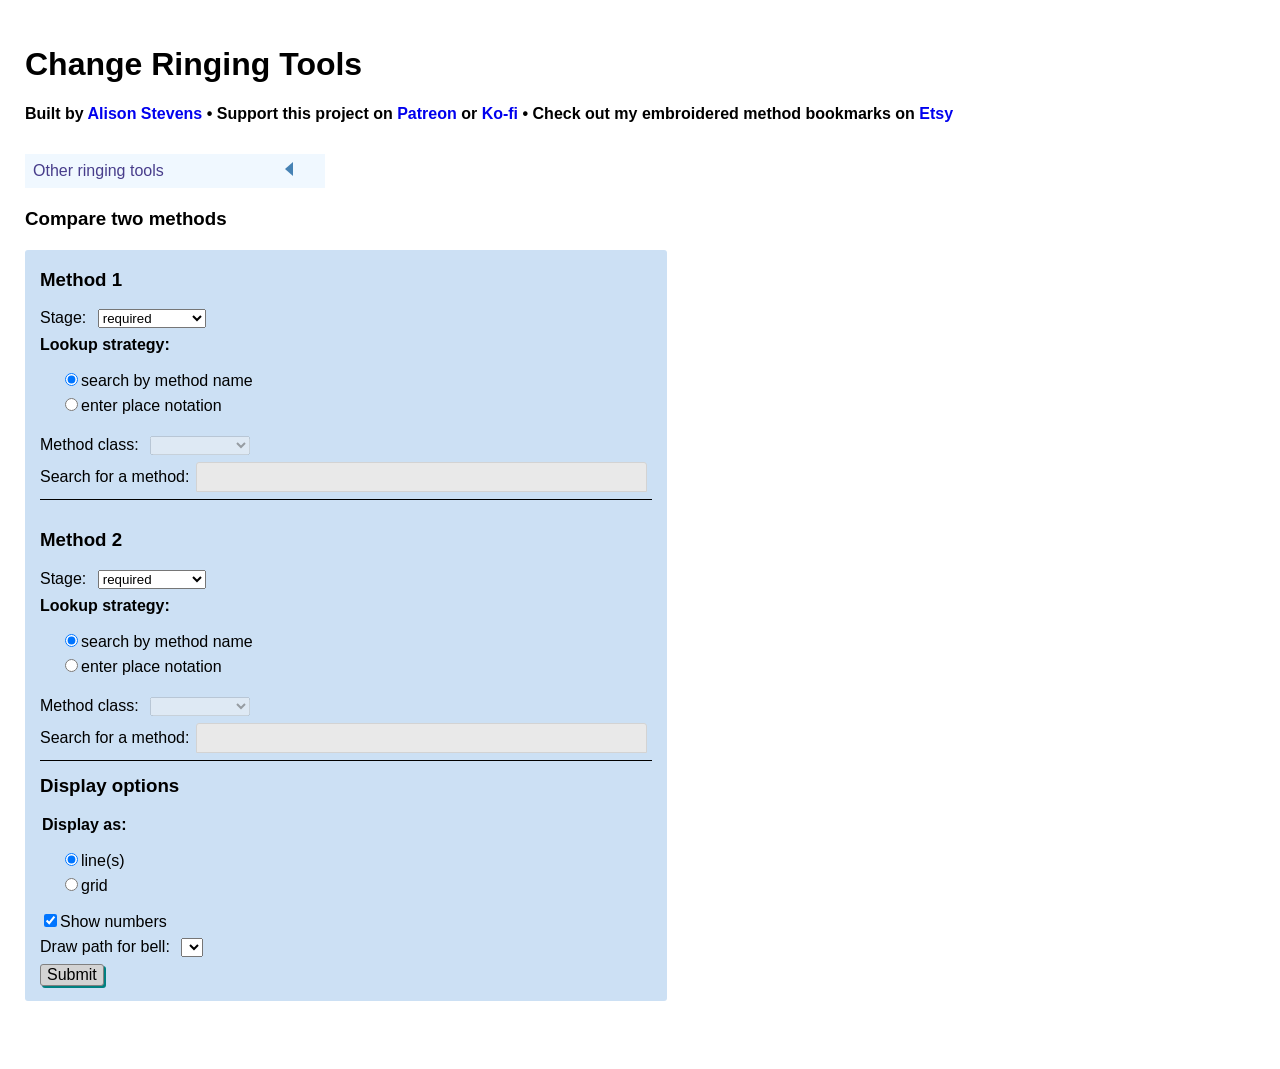
==== combine.html @ 4e925488 "Create combine.html" ====
<!DOCTYPE html>
<html lang="en">
  <head>
    <meta charset="UTF-8" />
    <meta http-equiv="X-UA-Compatible" content="IE=edge" />
    <meta name="viewport" content="width=device-width, initial-scale=1.0" />
    <title>Change Ringing Tools</title>
    <link rel="stylesheet" href="style.css" />
    <link rel="icon" 
      type="image/png" 
      href="https://sallyandbobminor.wordpress.com/wp-content/uploads/2025/07/bristol-major-short.png">
    
    
    
  </head>
  <body>
    <header>
      <div>
        <h1>
          Change Ringing Tools
        </h1>
        
        <h4>
          Built by <a href="https://www.alisonnicole.com" target="blank">Alison Stevens</a> • Support this project on <a href="https://www.patreon.com/alisons" target="blank">Patreon</a> or <a href="https://ko-fi.com/alisonstevens" target="blank">Ko-fi</a> • Check out my embroidered method bookmarks on <a href="https://www.etsy.com/shop/RingingEmbroidery" target="blank">Etsy</a>
        </h4>
      </div>
    </header>
    
    <main>
      <div id="nav-options" class="header">
          <div>
            <p>
              Other ringing tools
            </p>
            <div class="arrow"></div>
          </div>
          <ul class="dropdown">
            <li><a href="/callchange">Call change game</a></li>
            <li><a href="/ringle">Ringle: a Wordle-inspired change ringing game</a></li>
            <li><a href="/stedman">Stedman tips and tricks</a></li>
            <li><a href="/court">Court places and Cambridge places</a></li>
            <li><a href="https://towers.changeringing.net">Tower guide</a></li>
            <li><a href="https://www.sallyandbobminor.com" target="blank">Alison's ringing blog</a></li>
          </ul>

      </div>
      
      <h3 class="header">
        Compare two methods
      </h3>
      
     
      
      <form action="/" method="get" autocomplete="off" id="formform">
        <h3>
          Method 1
        </h3>
        <div id="method-info1" class="category method-info">
          
          <div>
            <label for="stage1">
              Stage:
            </label>
            <select id="stage1" name="stage1" required class="stage">
              <option value disabled selected>required</option>
              <option value="4">4 - Minimus</option>
              <option value="5">5 - Doubles</option>
              <option value="6">6 - Minor</option>
              <option value="7">7 - Triples</option>
              <option value="8">8 - Major</option>
              <option value="9">9 - Caters</option>
              <option value="10">10 - Royal</option>
              <option value="11">11 - Cinques</option>
              <option value="12">12 - Maximus</option>
              <option value="13">13 - Sextuples</option>
              <option value="14">14 - Fourteen</option>
              <option value="15">15 - Septuples</option>
              <option value="16">16 - Sixteen</option>
            </select>
          </div>
          <div>
            <fieldset class="borderless" id="lookupstrat1" class="lookupstrat">
              <p class="bold">
                Lookup strategy:
              </p>
              <ul>
                <li><label><input type="radio" name="lookup1" value="name" checked />search by method name</label></li>
                <li><label><input type="radio" name="lookup1" value="pn" />enter place notation</label></li>
                <!--<li><label><input type="radio" name="lookup" value="complib" />enter complib id</label></li>-->
              </ul>
            </fieldset>
          </div>
          
          
          <div class="searchstrategy searchstrategy1" id="searchbyname1">
            <div>
              <label for="methodClass1">
                Method class:
              </label>
              <select id="methodClass1" name="methodClass1" class="methodClass" disabled >
              </select>
            </div>
            <div class="flex methodSearch" id="methodSearch1">
              <label for="methodName1">
                Search for a method:
              </label>
              <div>
                <input type="text" id="methodName1" name="methodName1" class="methodName" autocomplete="off" disabled />
                <ul id="methodList1" class="methodList">
                </ul>
              </div>
            </div>
          </div>

          <div class="searchstrategy searchstrategy1 hidden" id="searchbypn1">
            <div class="flex">
              <label for="placeNotation1">
                Place notation:
              </label>
              <input type="text" id="placeNotation1" name="placeNotation1" class="placeNotation" minlength="1" autocomplete="off" disabled />
            </div>
            <div class="errors" id="pnerrors1">
              
            </div>
          </div>
          
        </div>
        <div class="line"></div>
        <h3>
          Method 2
        </h3>
        <div id="method-info2" class="category method-info">
          
          <div>
            <label for="stage2">
              Stage:
            </label>
            <select id="stage2" name="stage2" required class="stage">
              <option value disabled selected>required</option>
              <option value="4">4 - Minimus</option>
              <option value="5">5 - Doubles</option>
              <option value="6">6 - Minor</option>
              <option value="7">7 - Triples</option>
              <option value="8">8 - Major</option>
              <option value="9">9 - Caters</option>
              <option value="10">10 - Royal</option>
              <option value="11">11 - Cinques</option>
              <option value="12">12 - Maximus</option>
              <option value="13">13 - Sextuples</option>
              <option value="14">14 - Fourteen</option>
              <option value="15">15 - Septuples</option>
              <option value="16">16 - Sixteen</option>
            </select>
          </div>
          <div>
            <fieldset class="borderless" id="lookupstrat2" class="lookupstrat">
              <p class="bold">
                Lookup strategy:
              </p>
              <ul>
                <li><label><input type="radio" name="lookup2" value="name" checked />search by method name</label></li>
                <li><label><input type="radio" name="lookup2" value="pn" />enter place notation</label></li>
                <!--<li><label><input type="radio" name="lookup" value="complib" />enter complib id</label></li>-->
              </ul>
            </fieldset>
          </div>
          
          
          <div class="searchstrategy searchstrategy2" id="searchbyname2">
            <div>
              <label for="methodClass2">
                Method class:
              </label>
              <select id="methodClass2" name="methodClass2" class="methodClass" disabled >
              </select>
            </div>
            <div class="flex methodSearch" id="methodSearch2">
              <label for="methodName2">
                Search for a method:
              </label>
              <div>
                <input type="text" id="methodName2" name="methodName2" class="methodName" autocomplete="off" disabled />
                <ul id="methodList2" class="methodList">
                </ul>
              </div>
            </div>
          </div>

          <div class="searchstrategy searchstrategy2 hidden" id="searchbypn2">
            <div class="flex">
              <label for="placeNotation2">
                Place notation:
              </label>
              <input type="text" id="placeNotation2" name="placeNotation2" class="placeNotation" minlength="1" autocomplete="off" disabled />
            </div>
            <div class="errors" id="pnerrors2">
              
            </div>
          </div>
          
        </div>
        <div class="line"></div>
        <div id="gridopts" class="type">
          <h3>
            Display options
          </h3>
          <fieldset class="borderless" id="gridtype">
            <legend class="bold">
              Display as:
            </legend>
            <ul>
              <li><label><input type="radio" name="gridtype" value="gridline" checked />line(s)</label></li>
              <li><label><input type="radio" name="gridtype" value="gridgrid" />grid</label></li>
            </ul>
          </fieldset>
          
          <div class="gridtype" id="gridline">
            <div>
              <label><input type="checkbox" checked id="show-nums" name="numbers" value="show" />Show numbers</label>
            </div>
            <div>
              <label for="blueBell">
                Draw path for bell:
              </label>
              <select id="blueBell" name="blueBell" class="blueBell">
      
              </select>
            </div>
            <!--<div>
              <label>
                <input type="checkbox" id="describe" name="describe" value="show" />Show description of the blue line
              </label>
            </div>-->
          </div>
          <div class="gridtype hidden" id="gridgrid">
            <fieldset class="borderless">
              <legend>Draw working bells:</legend>
              <ul>
                <li>
                  <label><input type="radio" name="gridcolors" value="0" />same color</label>
                </li>
                <li>
                  <label><input type="radio" name="gridcolors" value="colors" checked />different colors</label>
                </li>
              </ul>
            </fieldset>
          </div>
                
        </div>
        <button type="button" id="submit">Submit</button>
      </form>
      <div id="container">
        
      </div>
    </main>
    
    <script
  src="https://code.jquery.com/jquery-3.6.0.min.js"
  integrity="sha256-/xUj+3OJU5yExlq6GSYGSHk7tPXikynS7ogEvDej/m4="
  crossorigin="anonymous"></script>
    <script src="jquery.svg.js"></script>
    <script src="jquery.svgdom.js"></script>
    <script src="script.js"></script>
  </body>
</html>
---- style.css ----
*,
*:before,
*:after {
  box-sizing: border-box;
}

@media screen {
  
  body {
    font-family: helvetica, arial, sans-serif;
    margin: 25px;
  }
  
  a {
    text-decoration: none;
  }
  
  button {
    font-size: 16px;
    border-radius: 3px;
    background-color: lightgrey;
    border: 1px solid grey;
    box-shadow: 2px 2px teal;
    cursor: pointer;
    align-self: flex-start;
  }
  button:hover {
    background-color: #eeeeee;
  }
  button:active {
    box-shadow: none;
  }
  
  button a {
    text-decoration: none;
    color: black;
  }
  
  header {
    display: flex;
    margin-bottom: 10px;
  }

  fieldset.borderless {
    border: 0;
    padding: 0;
    margin: 0;
  }
  
  form {
    margin-top: 20px;
    margin-bottom: 25px;
    padding: 0 15px 15px 15px;
    background-color: rgb(204, 224, 244);
    display: flex;
    flex-flow: column;
    width: 100%;
    max-width: 642px;
    border-radius: 3px;
    position: relative;
  }
  
  h1 {
    font-weight: bold;
    color: black;
    margin-bottom: 10px;
  }
  
  input {
    /*margin-bottom: 10px;*/
    padding: 5px;
    border: 1px solid lightgrey;
    border-radius: 3px;
    font-size: 16px;
  }
  input:disabled {
    background-color: #e9e9e9;
  }
  
  label {
    margin-right: 7px;
  }
  
  li {
    position: relative;
    z-index: 2;
    margin-bottom: 5px;
  }
  
  p {
    max-width: 600px;
    margin: 8px 0;
  }
  
  span {
    margin-right: 10px;
    display: inline-block;
  }
  
  ul {
    list-style-type: none;
    padding-left: 20px;
  }
  
  .bold {
    font-weight: bold;
  }
  
  .disabled {
    color: lightsteelblue;
  }
  
  .hidden.category, .hidden {
    display: none;
  }

  div.line {
    width: 100%;
    height: 1px;
    background-color: black;
    margin-bottom: 10px;
  }
  
  div.errors {
    color: red;
  }

  /* nav styling */
  #nav-options {
    background-color: aliceblue;
    color: darkslateblue;
    max-width: 300px;
    margin-bottom: 20px;
  }

  #nav-options p {
    width: 80%;
    margin: 8px 8px;
    display: inline-block;
  }
  #nav-options li a {
    color: darkslateblue;
    text-decoration: none;
  }

  #nav-options ul {
    margin-top: 0;
    padding-bottom: 8px;
    display: none;
  }

  .arrow {
    width: 0;
    height: 0;
    border-top: 7px solid transparent;
    border-bottom: 7px solid transparent;
    border-right: 8px solid steelblue;
    margin-right: 8px;
    margin-top: 8px;
    display: inline-block;
    transition: transform 600ms ease;
  }

  .rotate {
    transform: rotate(-90deg);
  }
  
  /* FORM STYLING */
  
  div.flex {
    display: flex;
    flex-flow: row wrap;
    align-items: center;
  }

  div.input, ul.row {
    display: flex;
    flex-flow: row wrap;
    margin-bottom: 7px;
    align-items: center;
  }

  div.searchstrategy {
    padding-top: 5px;
  }
  
  div.searchstrategy > div, div.gridtype > div {
    margin-bottom: 7px;
  }
  
  /* method info */
  
  select.methodClass {
    width: 100px;
  }
  
  input.placeNotation {
    flex: 1 335px;
  }
  
  div.methodSearch div {
    position: relative;
    flex: 1 335px;
  }
  
  input.methodName {
    width: 99%;
    border-radius: 3px 3px 0 0;
  }
  
  ul.methodList {
    margin-left: 1px;
    padding-left: 0;
    width: 98.5%;
    /*border: 1px solid black;*/
    position: absolute;
    top: 15px;
    background-color: aliceblue;
    border-radius: 0 0 5px 5px;
    /*z-index: 3;*/
  }
  
  ul.methodList li {
    display: none;
    padding-left: 10px;
    padding-bottom: 5px;
    margin-bottom: 0;
    width: 100%;
    z-index: 4;
    background-color: aliceblue;
  }
  
  ul.methodList li:last-child {
    border-radius: 0 0 5px 5px;
  }
  
  ul.methodList li:hover {
    background-color: lightsteelblue;
  }
  
  ul.methodList li.selected {
    background-color: lightsteelblue;
  }

  div.type h3 {
    margin-top: 4px;
  }
}

@media print {
  header {
    display: none;
  }

  body {
    font-family: helvetica, arial, sans-serif;
    margin: 25px;
  }

  form {
    display: none;
  }

  svg.contain {
    width: 25%;
    height: auto;
    break-inside: avoid-page;
    margin-bottom: 40px;
  }
  
  div.grid-container {
    display: inline-block;
  }
  
  div.grid {
    float: left;
  /*height: 850px;*/
  }
  
  
  div.pageN {
    margin-top: 100px;
  }
  
  
  svg svg {
    width: 16.6%;
  }
  
  footer {
    display: none;
  }
}
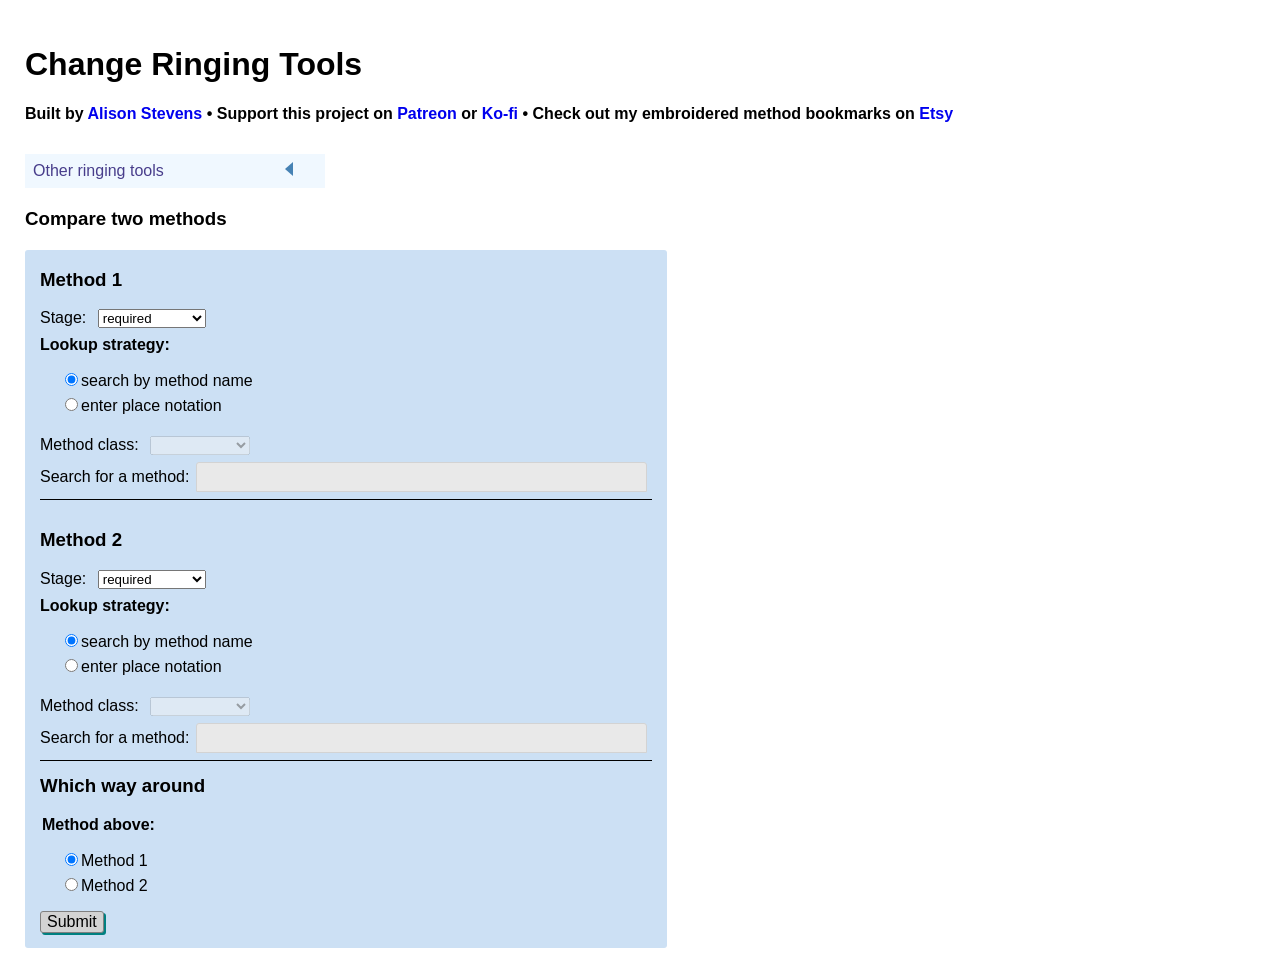
==== commit 4217f4a8: "Update combine.html" ====
--- a/combine.html
+++ b/combine.html
@@ -202,49 +202,20 @@
         <div class="line"></div>
         <div id="gridopts" class="type">
           <h3>
-            Display options
+            Which way around
           </h3>
-          <fieldset class="borderless" id="gridtype">
+          <fieldset class="borderless" id="methodabove">
             <legend class="bold">
-              Display as:
+              Method above:
             </legend>
             <ul>
-              <li><label><input type="radio" name="gridtype" value="gridline" checked />line(s)</label></li>
-              <li><label><input type="radio" name="gridtype" value="gridgrid" />grid</label></li>
+              <li><label><input type="radio" name="methodabove" value="one" checked />Method 1</label></li>
+              <li><label><input type="radio" name="methodabove" value="two" />Method 2</label></li>
             </ul>
           </fieldset>
           
-          <div class="gridtype" id="gridline">
-            <div>
-              <label><input type="checkbox" checked id="show-nums" name="numbers" value="show" />Show numbers</label>
-            </div>
-            <div>
-              <label for="blueBell">
-                Draw path for bell:
-              </label>
-              <select id="blueBell" name="blueBell" class="blueBell">
-      
-              </select>
-            </div>
-            <!--<div>
-              <label>
-                <input type="checkbox" id="describe" name="describe" value="show" />Show description of the blue line
-              </label>
-            </div>-->
-          </div>
-          <div class="gridtype hidden" id="gridgrid">
-            <fieldset class="borderless">
-              <legend>Draw working bells:</legend>
-              <ul>
-                <li>
-                  <label><input type="radio" name="gridcolors" value="0" />same color</label>
-                </li>
-                <li>
-                  <label><input type="radio" name="gridcolors" value="colors" checked />different colors</label>
-                </li>
-              </ul>
-            </fieldset>
-          </div>
+          
+          
                 
         </div>
         <button type="button" id="submit">Submit</button>
@@ -260,6 +231,6 @@
   crossorigin="anonymous"></script>
     <script src="jquery.svg.js"></script>
     <script src="jquery.svgdom.js"></script>
-    <script src="script.js"></script>
+    <script src="combine.js"></script>
   </body>
 </html>
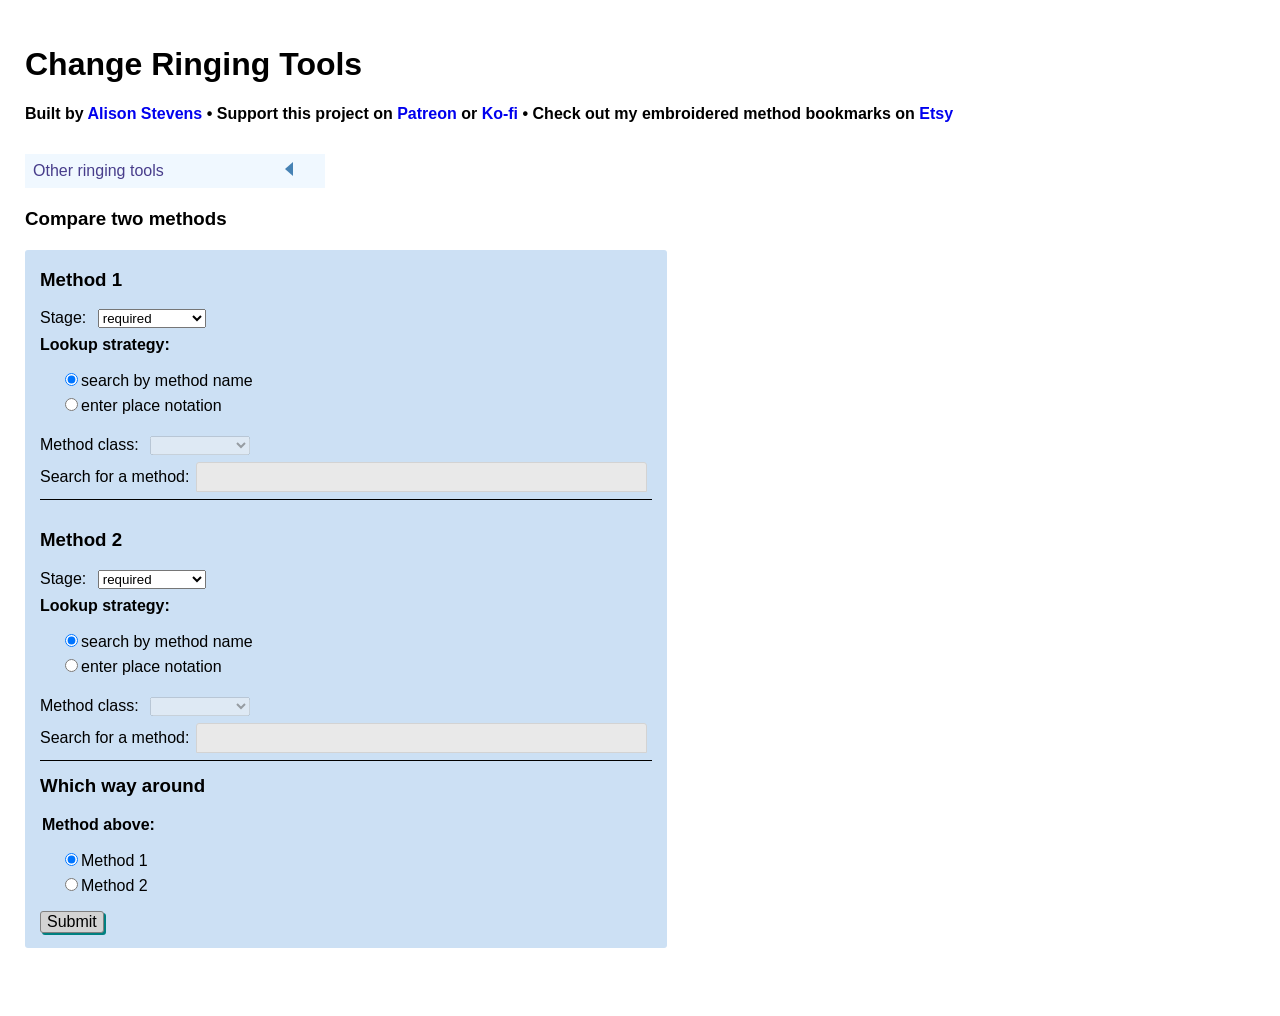
==== commit b72400ea: "add ids" ====
--- a/combine.html
+++ b/combine.html
@@ -209,8 +209,8 @@
               Method above:
             </legend>
             <ul>
-              <li><label><input type="radio" name="methodabove" value="one" checked />Method 1</label></li>
-              <li><label><input type="radio" name="methodabove" value="two" />Method 2</label></li>
+              <li><label for="method1above"><input type="radio" name="methodabove" value="one" id="method1above" checked />Method 1</label></li>
+              <li><label for="method2above"><input type="radio" name="methodabove" value="two" id="method2above" />Method 2</label></li>
             </ul>
           </fieldset>
           
